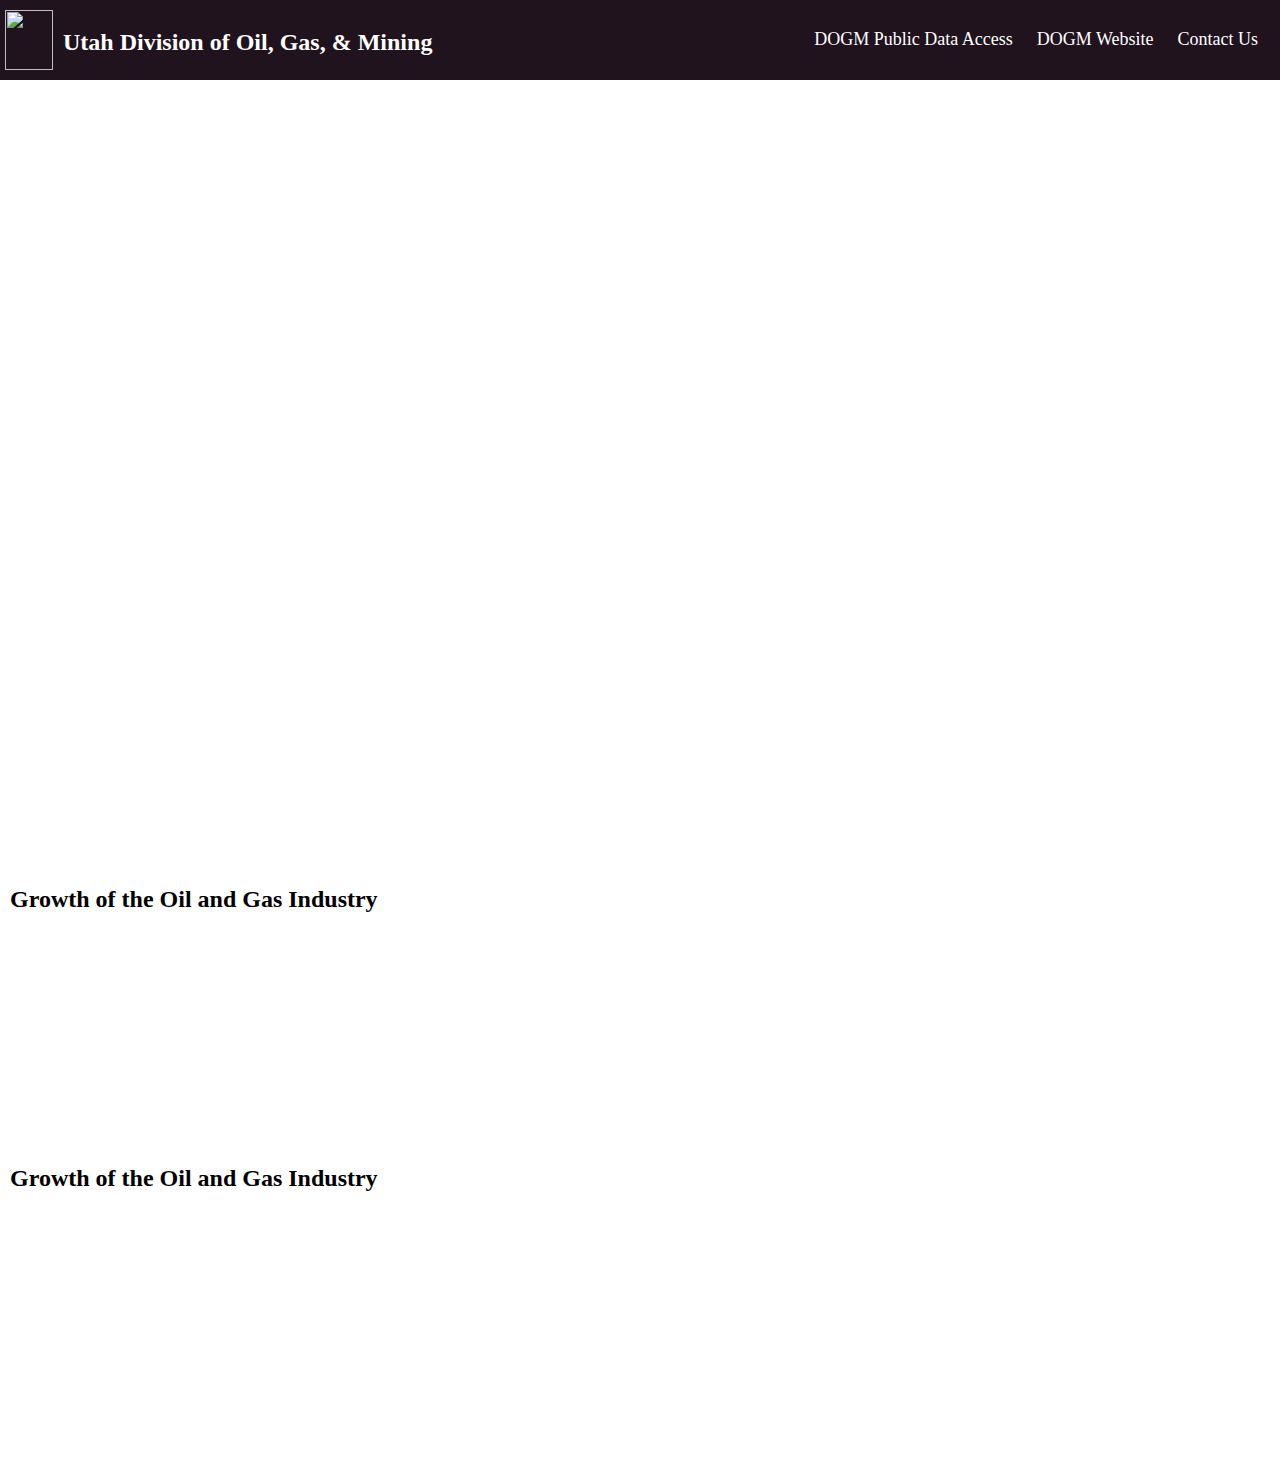
==== index.html @ 3479cd39 "Update index.html" ====
<!DOCTYPE html>
<html>

<head>
  <meta charset="utf-8">
  <meta name="viewport" content="initial-scale=1,maximum-scale=1,user-scalable=no">
  <title>OGM Time Lapse</title>
  <link rel="stylesheet" href="https://js.arcgis.com/4.20/esri/themes/light/main.css">
  <link rel="stylesheet" href="main.css">
  <script src="https://www.amcharts.com/lib/3/amcharts.js"></script>
  <script src="https://www.amcharts.com/lib/3/serial.js"></script>
  <script src="https://unpkg.com/@esri/arcgis-rest-request@1.7.1/dist/umd/request.umd.min.js"></script>
  <script src="https://unpkg.com/@esri/arcgis-rest-feature-service@1.7.1/dist/umd/feature-service.umd.min.js"></script>
  <!-- Load theme -->
  <script src="https://cdn.amcharts.com/lib/4/themes/frozen.js"></script>
  <script src="https://cdn.amcharts.com/lib/4/themes/animated.js"></script>
  <!-- load cedar -->
  <script src="https://unpkg.com/@esri/cedar/dist/umd/cedar.js"></script>
  <script src="https://js.arcgis.com/4.20/"></script>
  <script type = "text/javascript" src="main.js"></script>
</head>

<body>
  <div class="header">
    <img src="https://www.ogm.utah.gov/images/purpleLogo.png" width="48" height="60" class="purpleLogo">
    <div class="title"><b>Utah Division of Oil, Gas, & Mining</b></div>
    <div class="header-right">
      <a href="https://www.ogm.utah.gov/contact.php">Contact Us</a>
      <a href="https://www.ogm.utah.gov/index.php">DOGM Website</a>
      <a href="https://ogm-public-data-utahdnr.hub.arcgis.com/">DOGM Public Data Access</a>
    </div>
  </div>
  <div id="viewDiv"></div>
  <div id="timeSlider" class = "sample-slider"></div>
  <div id="infoDiv" class="esri-widget">
    <div> <font size = "5"><b>Growth of the Oil and Gas Industry</b></font></div><br/>
    <div id="statDiv" class="esri-widget"></div>
    <div id="statsDiv1" class="esri-widget"></div>
  </div>
  <div id= "productionPanel" class = "esri-widget">
    <div> <font size = "5"><b>Growth of the Oil and Gas Industry</b></font></div><br/>
</body>

</html>
---- main.css ----
html,
body,
#viewDiv {
	padding: 0;
	margin: 0;
	height: 96%;
	width: 100%;
}
.sample-slider {
	position: absolute;
	left: 2%;
	right: 2%;
	bottom: 20px;
	margin: 10px ;
	height: 80;
  }

#timeSlider .custom-labels{
	font-family: Arial, Helvetica, sans-serif;
	font-size: 10px;
	color: red;
	margin-top: -35px;
}

#timeSlider .custom-ticks{
	background-color: black;
	width: 1px;
	height: 8px;
	margin-top: -30px;
}

#timeSlider .custom-labels2{
	font-family: Arial, Helvetica, sans-serif;
	font-size: 12px;
	font-weight: bold;
	color: black;
	margin-top: 7 px;
}

#timeSlider .custom-ticks2{
	background-color: black;
	width: 1px;
	height: 8px;
	margin-top: 2px;
}

.esri-time-slider__slider .esri-slider {
    margin-top: -5px;
	margin-bottom: -5px;
}

#infoDiv {
	height: 260px;
	padding: 10px;
	width: 550px;
	font-size: 14pt;
}

#infoDiv span {
	color: #77496B;
	font-size: 12pt;
	font-weight: bolder;
}

ul + ul{
	margin-top: -10px;
}

.header{
	box-sizing: border-box;
	height: 80px;
	overflow: clip;
	background-color:#20131d;
	padding: 10px 5px;
}

.header a {
	float: right;
	color: rgb(255, 255, 255);
	text-align: center;
	vertical-align: bottom;
	padding: 12px;
	text-decoration: none;
	font-size: 18px;
	line-height: 25px;
	border-radius: 1px;
  }

.header a:hover{
	background-color:#77496B;
}

.purpleLogo {
	display: inline;
	vertical-align: bottom;
	float: left;
  }

  .header-right {
	display: inline;
	float: right;
	color: rgb(255, 255, 255);
	text-align: center;
	vertical-align: bottom;
	padding: 5px;
	text-decoration: none;
	font-size: 18px;
	line-height: 25px;
	border-radius: 1px;
  }

  .title {
	display: inline;
	float: left;
	color: rgb(255, 255, 255);
	text-align: center;
	vertical-align: bottom;
	line-height: 45px;
	padding: 10px;
	text-decoration: none;
	font-size: 24px;
	border-radius: 1px;
  }

#productionPanel {
	background: #fff;
	font: Arial, Helvetica, sans-serif;
	line-height: 1.5em;
	overflow: auto;
	padding: 10px;
	width: 475px;
	height: 300px;
  }

  .chart {
	  height: 300px;
  }
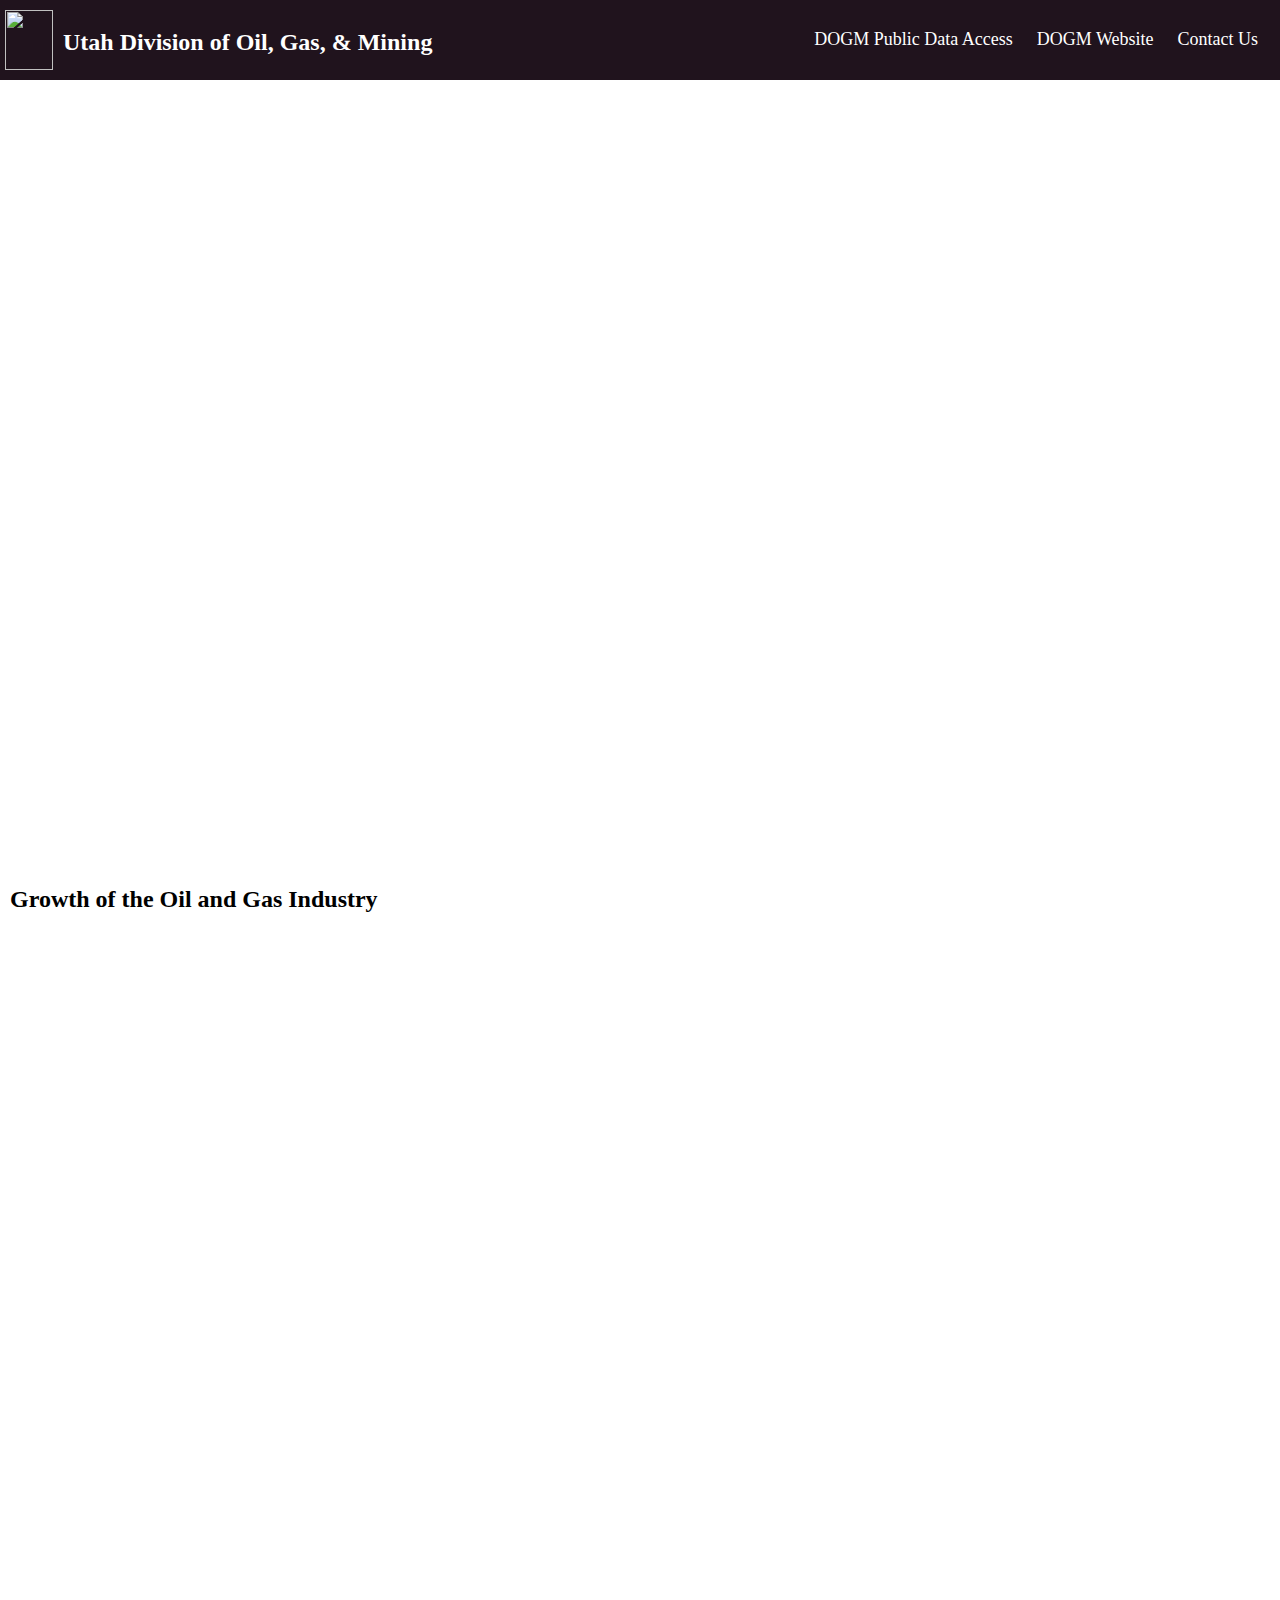
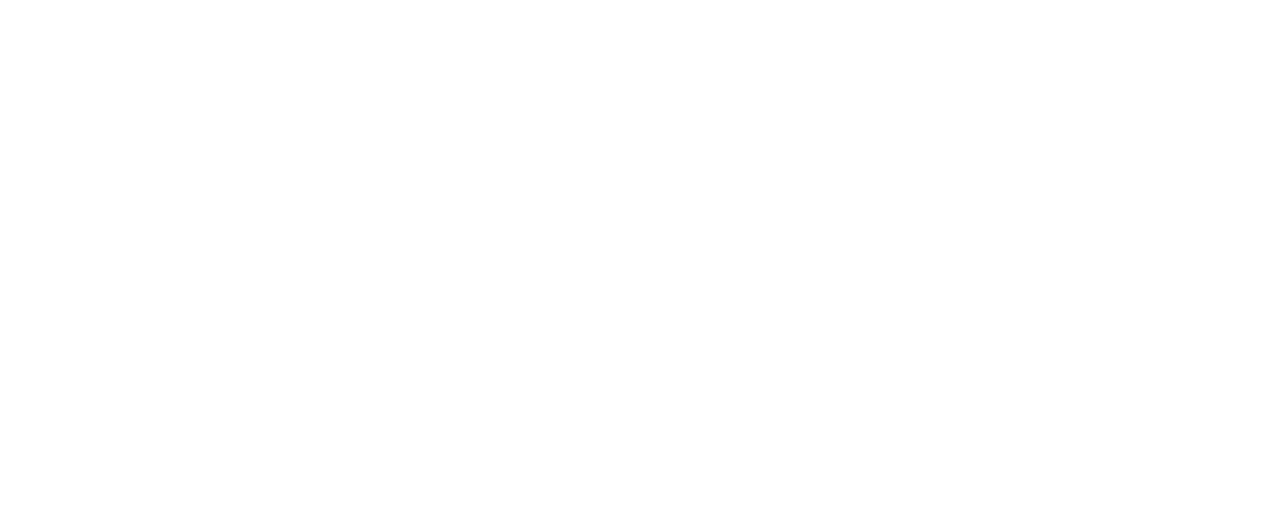
==== commit 228268c1: "adding two more charts" ====
--- a/index.html
+++ b/index.html
@@ -38,8 +38,9 @@
     <div id="statDiv" class="esri-widget"></div>
     <div id="statsDiv1" class="esri-widget"></div>
   </div>
-  <div id= "productionPanel" class = "esri-widget">
-    <div> <font size = "5"><b>Growth of the Oil and Gas Industry</b></font></div><br/>
+  <div id= "productionPanel" class = "esri-widget"></div>
+  <div id= "productionPanel1" class = "esri-widget"></div>
+  <div id= "productionPanel2" class = "esri-widget"></div>
 </body>
 
 </html>--- a/main.css
+++ b/main.css
@@ -132,6 +132,26 @@
 	height: 300px;
   }
 
+#productionPanel1 {
+	background: #fff;
+	font: Arial, Helvetica, sans-serif;
+	line-height: 1.5em;
+	overflow: auto;
+	padding: 10px;
+	width: 475px;
+	height: 300px;
+  }
+
+#productionPanel2 {
+	background: #fff;
+	font: Arial, Helvetica, sans-serif;
+	line-height: 1.5em;
+	overflow: auto;
+	padding: 10px;
+	width: 475px;
+	height: 300px;
+  }
+
   .chart {
 	  height: 300px;
   }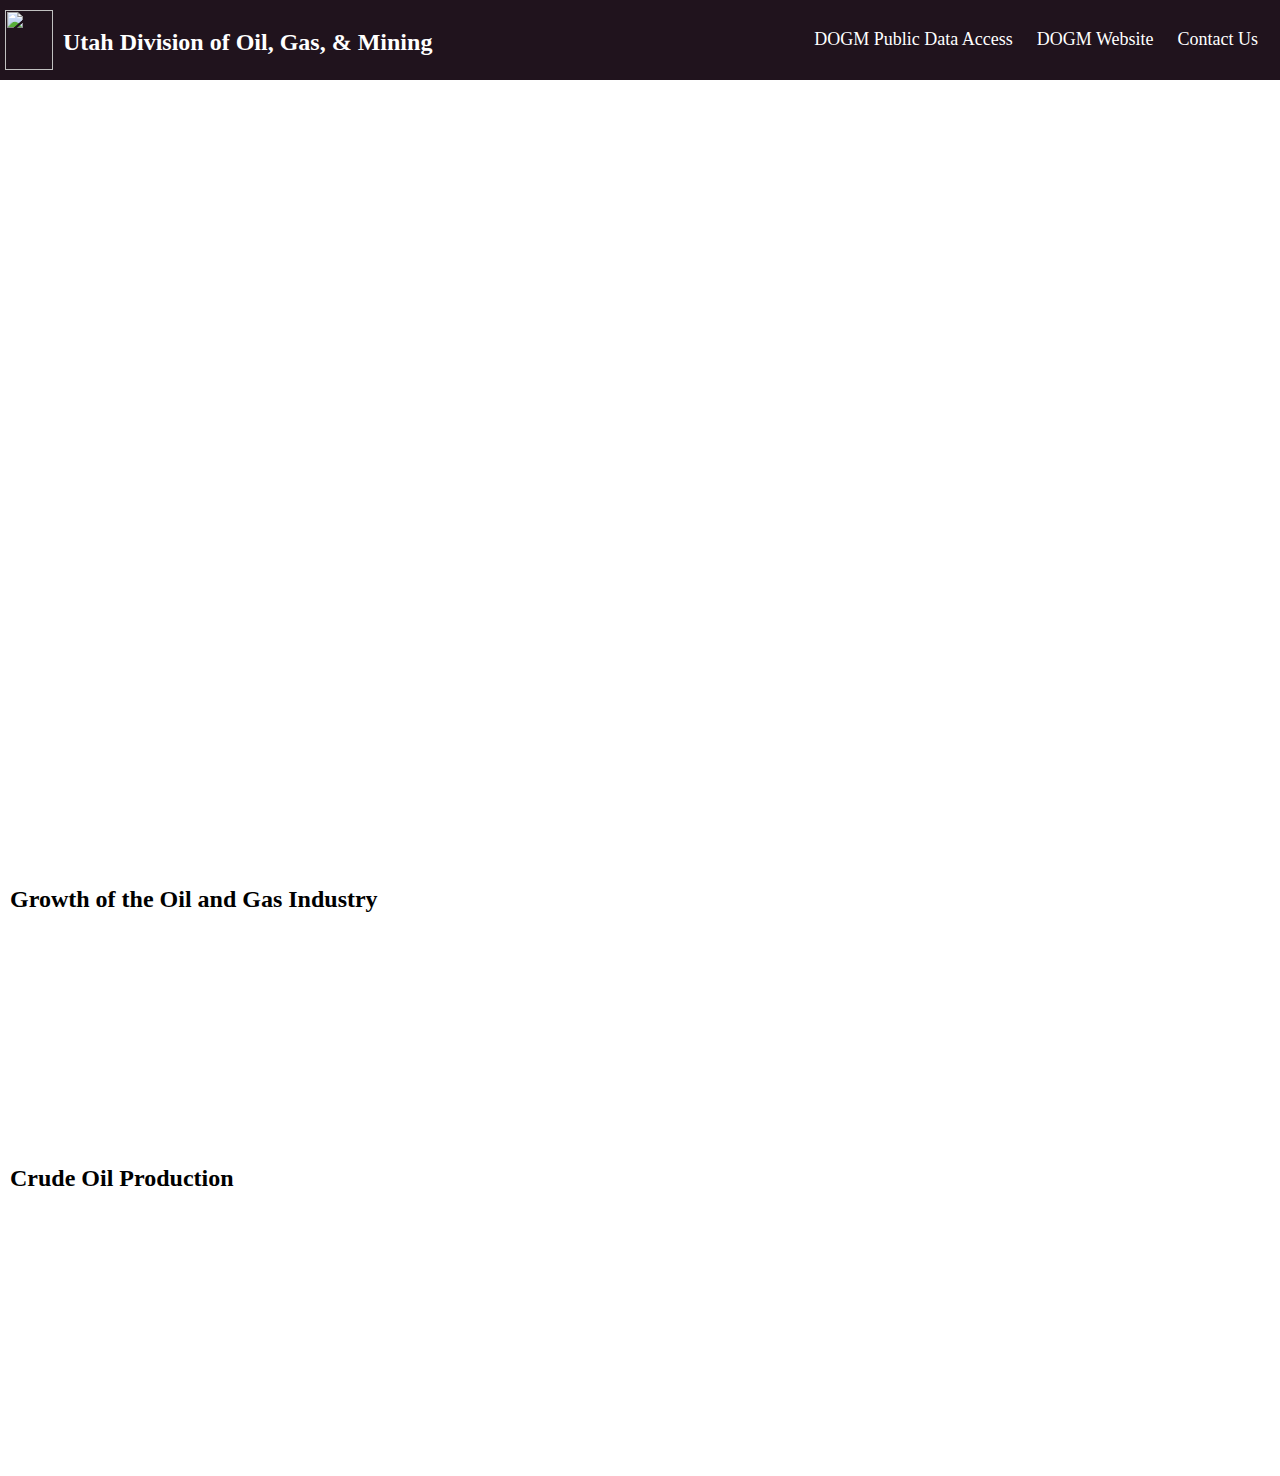
==== commit 7d4583dd: "adding title to chart" ====
--- a/index.html
+++ b/index.html
@@ -38,7 +38,9 @@
     <div id="statDiv" class="esri-widget"></div>
     <div id="statsDiv1" class="esri-widget"></div>
   </div>
-  <div id= "productionPanel" class = "esri-widget"></div>
+  <div id= "productionPanel" class = "esri-widget">
+    <div> <font size = "5"><b>Crude Oil Production</b></font></div><br/>
+    <div id="chart" class = "esri-widget"></div>
   <div id= "productionPanel1" class = "esri-widget"></div>
   <div id= "productionPanel2" class = "esri-widget"></div>
 </body>
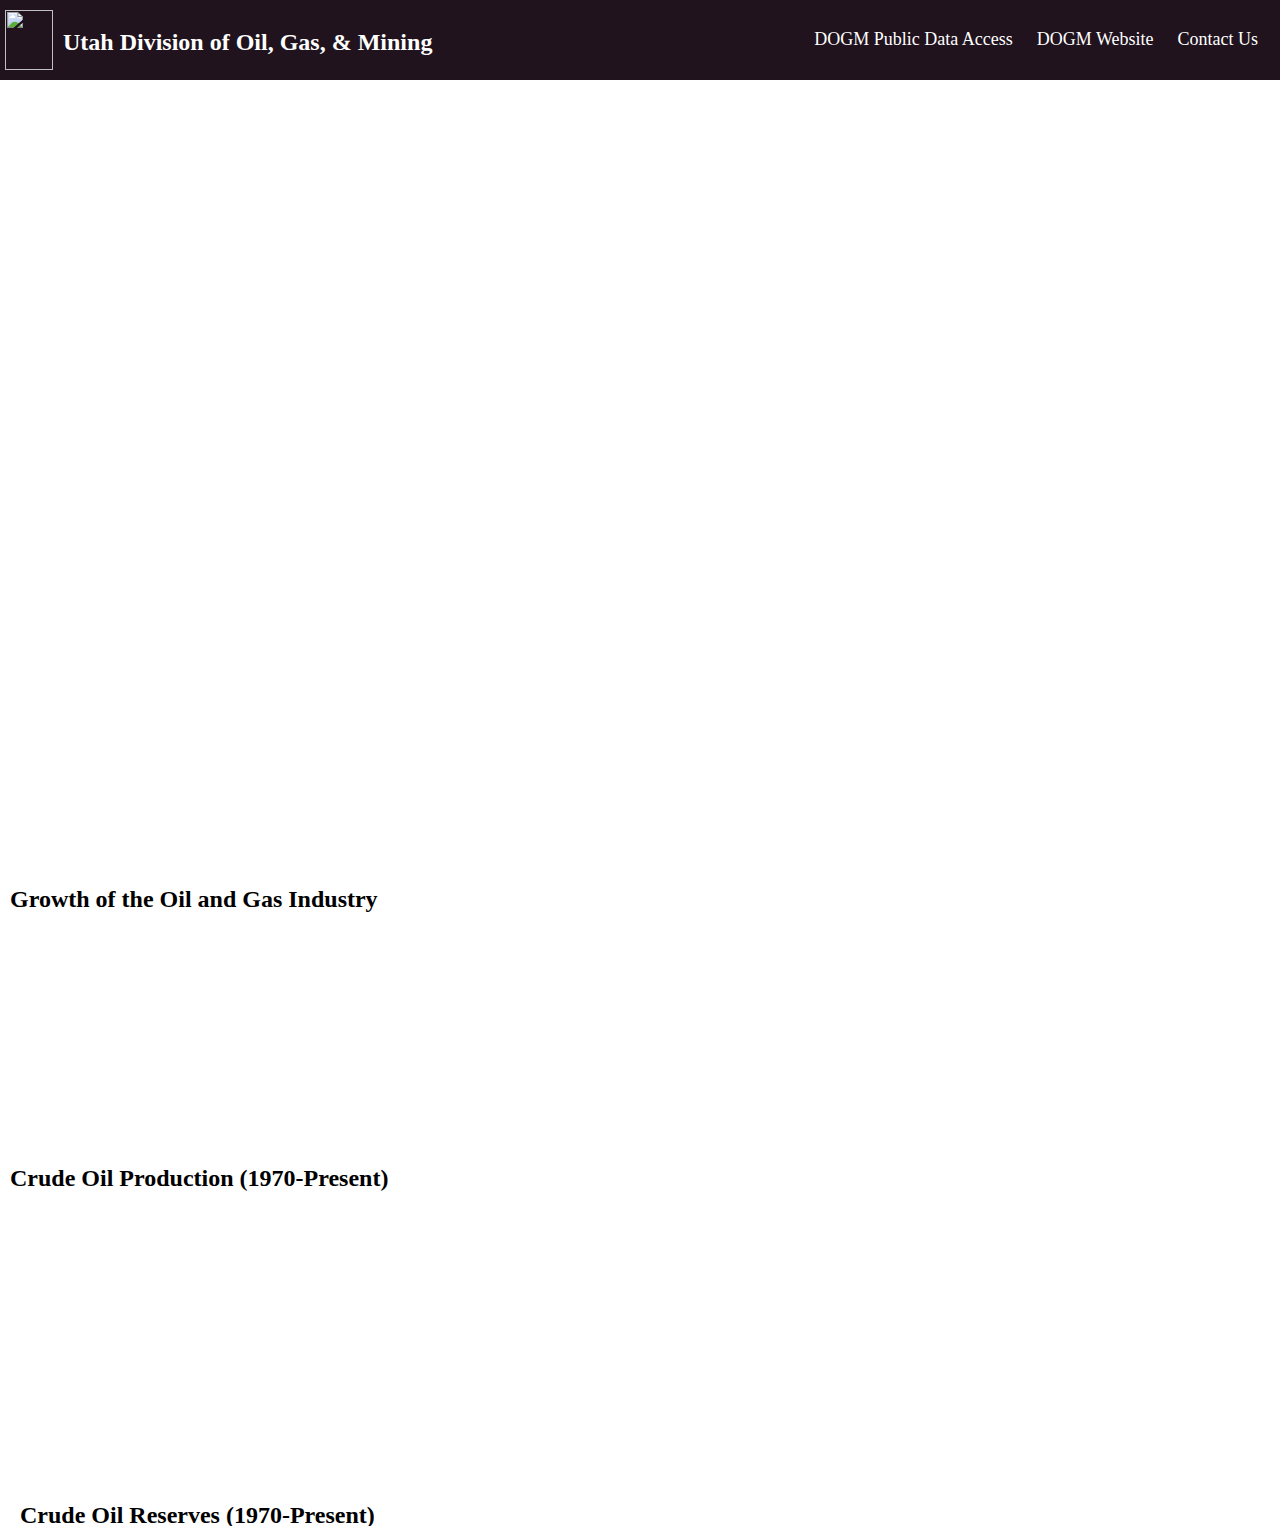
==== commit ae1decb9: "change title" ====
--- a/index.html
+++ b/index.html
@@ -5,7 +5,7 @@
 <head>
   <meta charset="utf-8">
   <meta name="viewport" content="initial-scale=1,maximum-scale=1,user-scalable=no">
-  <title>OGM Time Lapse</title>
+  <title>Growth of the Oil and Gas Industry in Utah</title>
   <link rel="stylesheet" href="https://js.arcgis.com/4.20/esri/themes/light/main.css">
   <link rel="stylesheet" href="main.css">
   <script src="https://www.amcharts.com/lib/3/amcharts.js"></script>
@@ -39,10 +39,16 @@
     <div id="statsDiv1" class="esri-widget"></div>
   </div>
   <div id= "productionPanel" class = "esri-widget">
-    <div> <font size = "5"><b>Crude Oil Production</b></font></div><br/>
+    <div> <font size = "5"><b>Crude Oil Production (1970-Present)</b></font></div>
     <div id="chart" class = "esri-widget"></div>
-  <div id= "productionPanel1" class = "esri-widget"></div>
-  <div id= "productionPanel2" class = "esri-widget"></div>
+  <div id= "productionPanel1" class = "esri-widget">
+    <div> <font size = "5"><b>Crude Oil Reserves (1970-Present)</b></font></div>
+    <div id="chart1" class = "esri-widget"></div>
+  </div>
+  <div id= "productionPanel2" class = "esri-widget">
+    <div> <font size = "5"><b>Natural Gas Reserves (1970-Present)</b></font></div>
+    <div id="chart2" class = "esri-widget"></div>
+  </div>
 </body>
 
 </html>--- a/main.css
+++ b/main.css
@@ -128,8 +128,8 @@
 	line-height: 1.5em;
 	overflow: auto;
 	padding: 10px;
-	width: 475px;
-	height: 300px;
+	width: 525px;
+	height: 350px;
   }
 
 #productionPanel1 {
@@ -138,8 +138,8 @@
 	line-height: 1.5em;
 	overflow: auto;
 	padding: 10px;
-	width: 475px;
-	height: 300px;
+	width: 525px;
+	height: 350px;
   }
 
 #productionPanel2 {
@@ -148,10 +148,21 @@
 	line-height: 1.5em;
 	overflow: auto;
 	padding: 10px;
-	width: 475px;
-	height: 300px;
+	width: 525px;
+	height: 350px;
   }
 
-  .chart {
+#chart {
 	  height: 300px;
-  }+	  width: 475px
+  }
+
+#chart1 {
+	height: 300px;
+	width: 475px
+}
+
+#chart2 {
+	height: 300px;
+	width: 475px
+}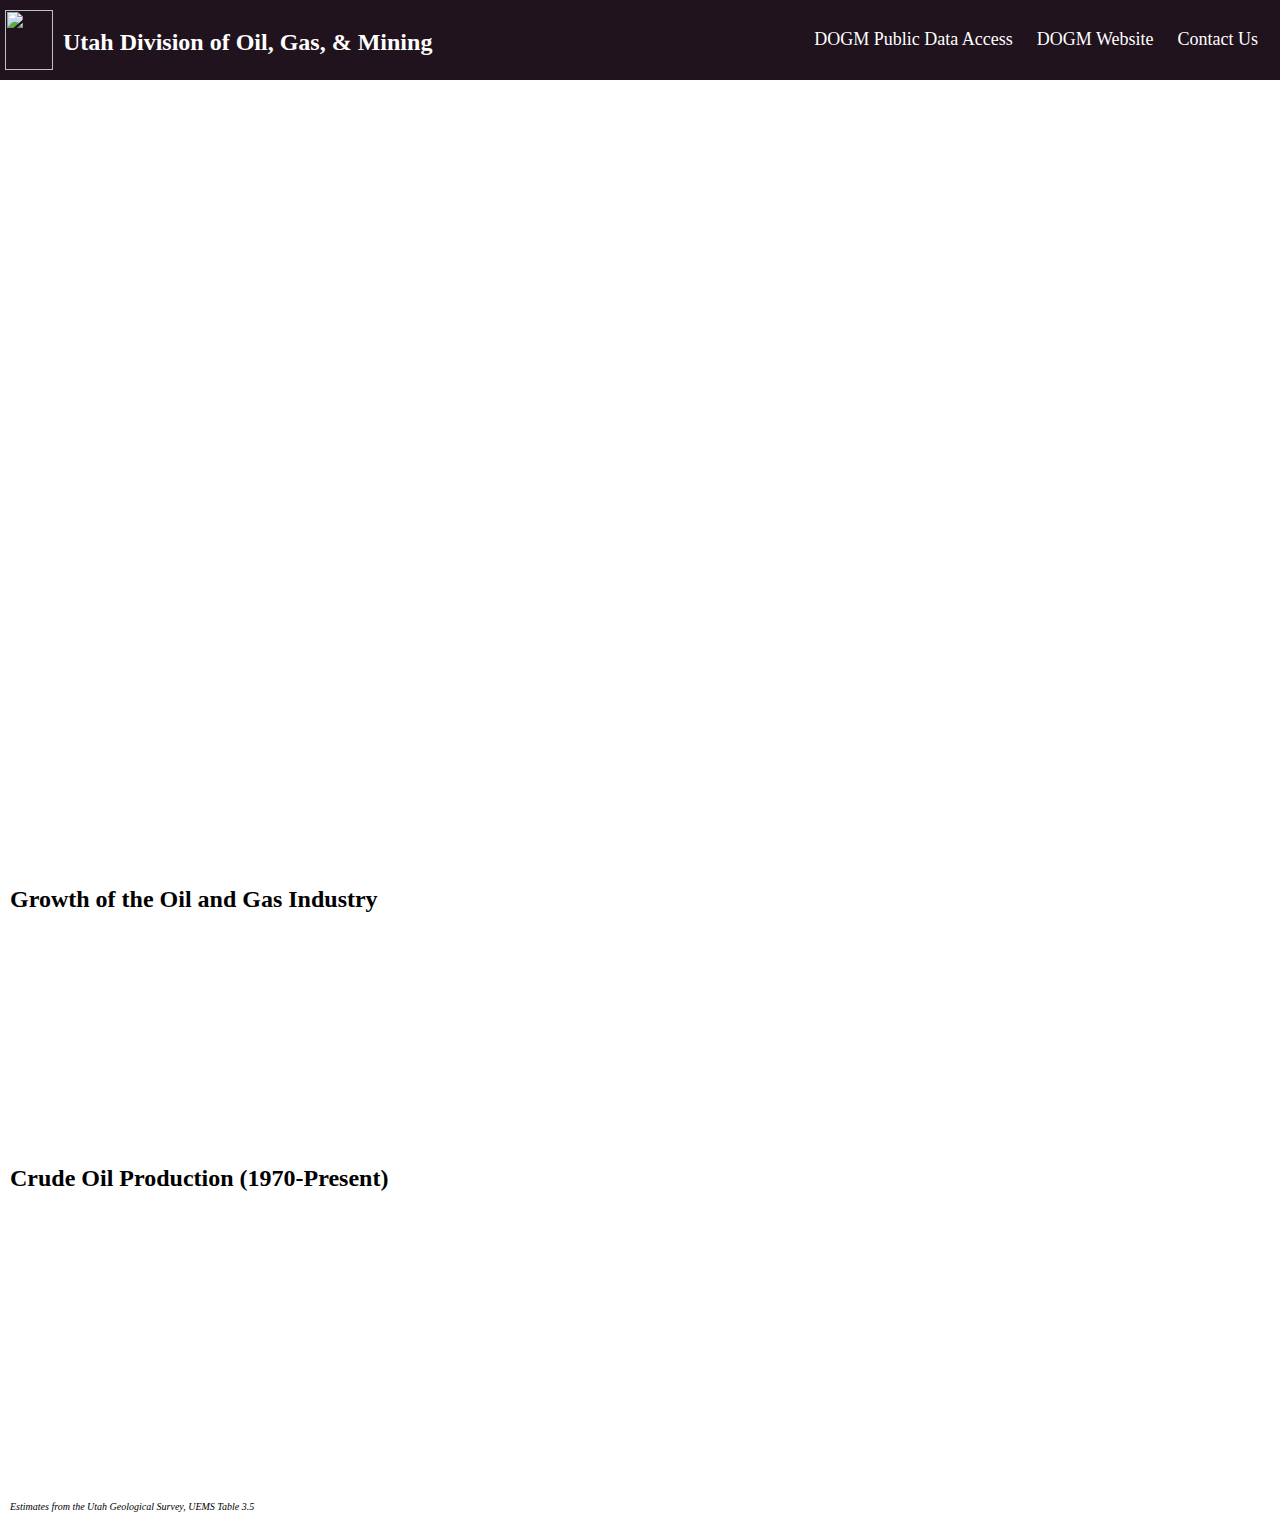
==== commit 0395542d: "arcade attempt Fail" ====
--- a/index.html
+++ b/index.html
@@ -19,6 +19,7 @@
   <script src="https://unpkg.com/@esri/cedar/dist/umd/cedar.js"></script>
   <script src="https://js.arcgis.com/4.20/"></script>
   <script type = "text/javascript" src="main.js"></script>
+  
 </head>
 
 <body>
@@ -41,13 +42,16 @@
   <div id= "productionPanel" class = "esri-widget">
     <div> <font size = "5"><b>Crude Oil Production (1970-Present)</b></font></div>
     <div id="chart" class = "esri-widget"></div>
+    <div><i><font size = '1'>Estimates from the Utah Geological Survey, UEMS Table 3.5</font></i></div>
   <div id= "productionPanel1" class = "esri-widget">
     <div> <font size = "5"><b>Crude Oil Reserves (1970-Present)</b></font></div>
     <div id="chart1" class = "esri-widget"></div>
+    <div><i><font size = '1'>Estimates from the Utah Geological Survey, UEMS Table 3.2</font></i></div>
   </div>
   <div id= "productionPanel2" class = "esri-widget">
     <div> <font size = "5"><b>Natural Gas Reserves (1970-Present)</b></font></div>
     <div id="chart2" class = "esri-widget"></div>
+    <div><i><font size = '1'>Estimates from the Utah Geological Survey, UEMS Table 3.2</font></i></div>
   </div>
 </body>
 
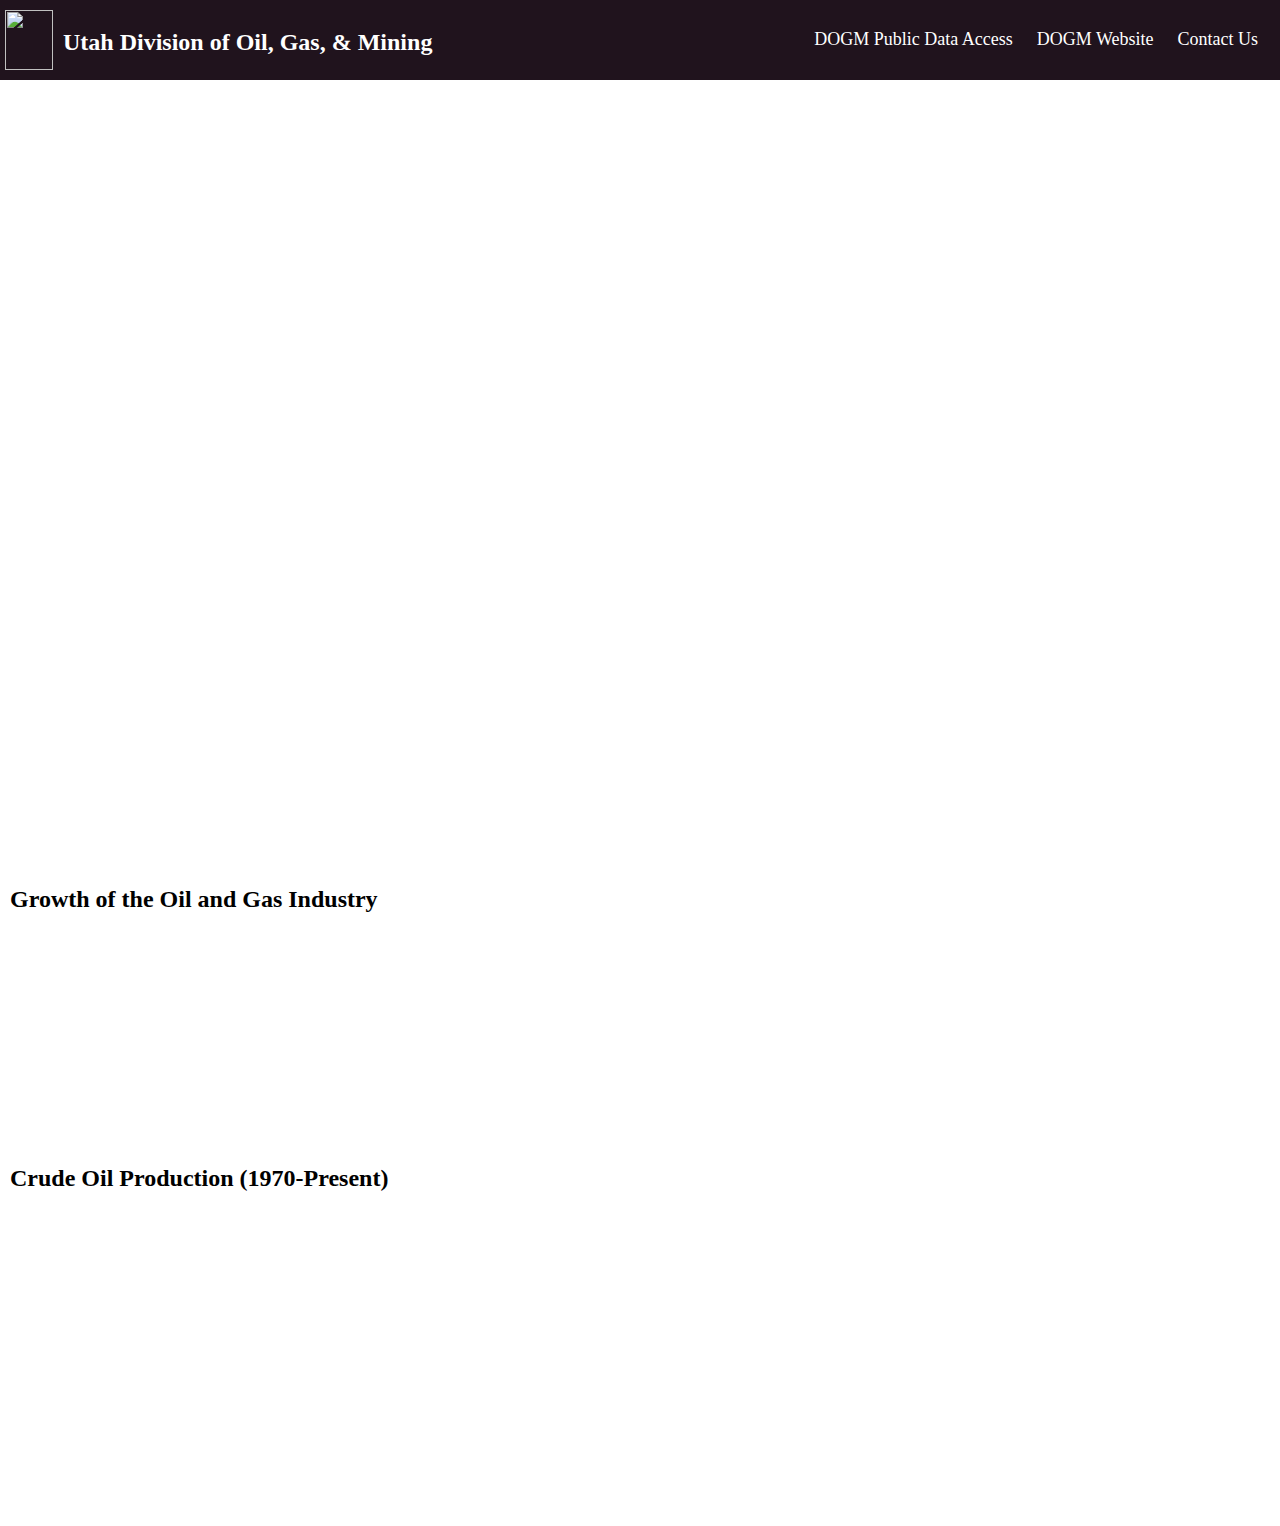
==== commit 12f46ad6: "Update index.html" ====
--- a/index.html
+++ b/index.html
@@ -40,16 +40,16 @@
     <div id="statsDiv1" class="esri-widget"></div>
   </div>
   <div id= "productionPanel" class = "esri-widget">
-    <div> <font size = "5"><b>Crude Oil Production (1970-Present)</b></font></div>
+    <div> <font size = "5"><b>Crude Oil Production (1970-Present)</b></font></div><br />
     <div id="chart" class = "esri-widget"></div>
     <div><i><font size = '1'>Estimates from the Utah Geological Survey, UEMS Table 3.5</font></i></div>
   <div id= "productionPanel1" class = "esri-widget">
-    <div> <font size = "5"><b>Crude Oil Reserves (1970-Present)</b></font></div>
+    <div> <font size = "5"><b>Crude Oil Reserves (1970-Present)</b></font></div><br />
     <div id="chart1" class = "esri-widget"></div>
     <div><i><font size = '1'>Estimates from the Utah Geological Survey, UEMS Table 3.2</font></i></div>
   </div>
   <div id= "productionPanel2" class = "esri-widget">
-    <div> <font size = "5"><b>Natural Gas Reserves (1970-Present)</b></font></div>
+    <div> <font size = "5"><b>Natural Gas Reserves (1970-Present)</b></font></div><br />
     <div id="chart2" class = "esri-widget"></div>
     <div><i><font size = '1'>Estimates from the Utah Geological Survey, UEMS Table 3.2</font></i></div>
   </div>
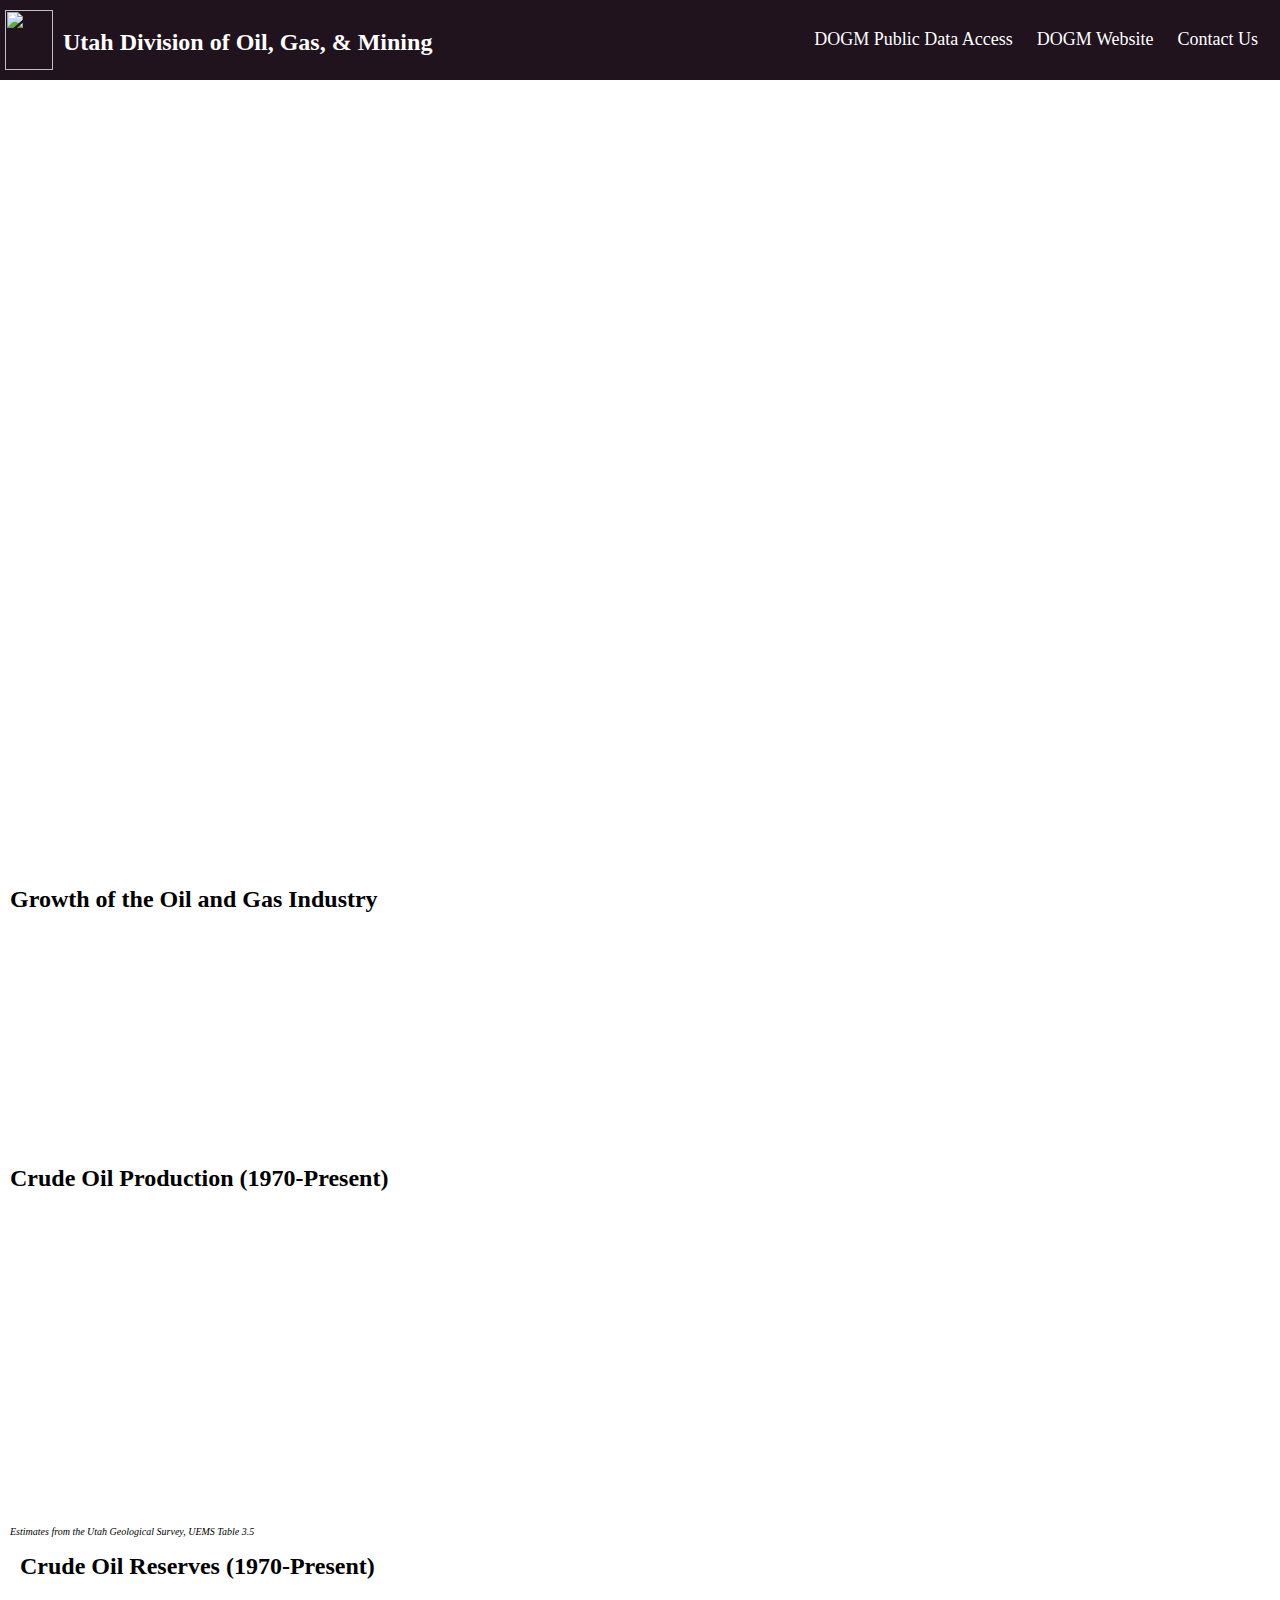
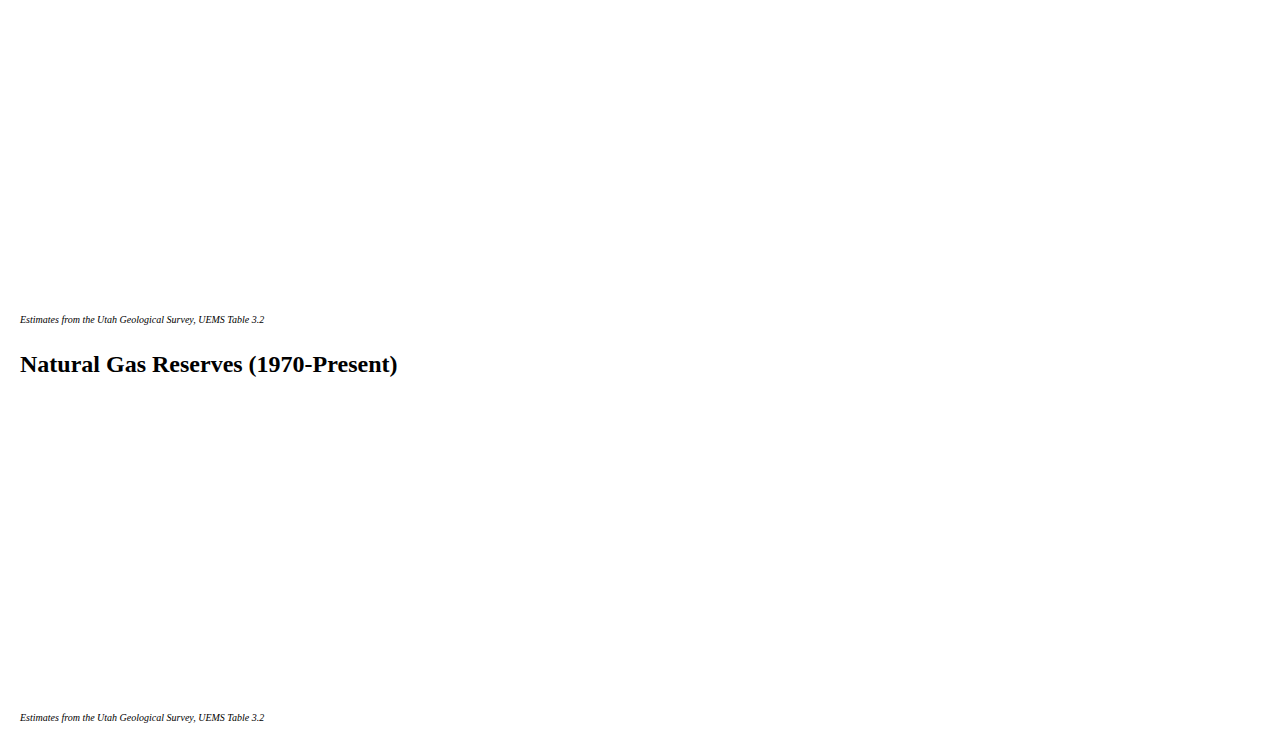
==== commit e54aea6a: "adjust graph heights" ====
--- a/index.html
+++ b/index.html
@@ -40,16 +40,16 @@
     <div id="statsDiv1" class="esri-widget"></div>
   </div>
   <div id= "productionPanel" class = "esri-widget">
-    <div> <font size = "5"><b>Crude Oil Production (1970-Present)</b></font></div><br />
+    <div> <font size = "5"><b>Crude Oil Production (1970-Present)</b></font></div>
     <div id="chart" class = "esri-widget"></div>
     <div><i><font size = '1'>Estimates from the Utah Geological Survey, UEMS Table 3.5</font></i></div>
   <div id= "productionPanel1" class = "esri-widget">
-    <div> <font size = "5"><b>Crude Oil Reserves (1970-Present)</b></font></div><br />
+    <div> <font size = "5"><b>Crude Oil Reserves (1970-Present)</b></font></div>
     <div id="chart1" class = "esri-widget"></div>
     <div><i><font size = '1'>Estimates from the Utah Geological Survey, UEMS Table 3.2</font></i></div>
   </div>
   <div id= "productionPanel2" class = "esri-widget">
-    <div> <font size = "5"><b>Natural Gas Reserves (1970-Present)</b></font></div><br />
+    <div> <font size = "5"><b>Natural Gas Reserves (1970-Present)</b></font></div>
     <div id="chart2" class = "esri-widget"></div>
     <div><i><font size = '1'>Estimates from the Utah Geological Survey, UEMS Table 3.2</font></i></div>
   </div>
--- a/main.css
+++ b/main.css
@@ -129,7 +129,7 @@
 	overflow: auto;
 	padding: 10px;
 	width: 525px;
-	height: 350px;
+	height: auto;
   }
 
 #productionPanel1 {
@@ -139,7 +139,7 @@
 	overflow: auto;
 	padding: 10px;
 	width: 525px;
-	height: 350px;
+	height: auto;
   }
 
 #productionPanel2 {
@@ -149,20 +149,20 @@
 	overflow: auto;
 	padding: 10px;
 	width: 525px;
-	height: 350px;
+	height: auto;
   }
 
 #chart {
-	  height: 300px;
+	  height: 325px;
 	  width: 475px
   }
 
 #chart1 {
-	height: 300px;
+	height: 325px;
 	width: 475px
 }
 
 #chart2 {
-	height: 300px;
+	height: 325px;
 	width: 475px
 }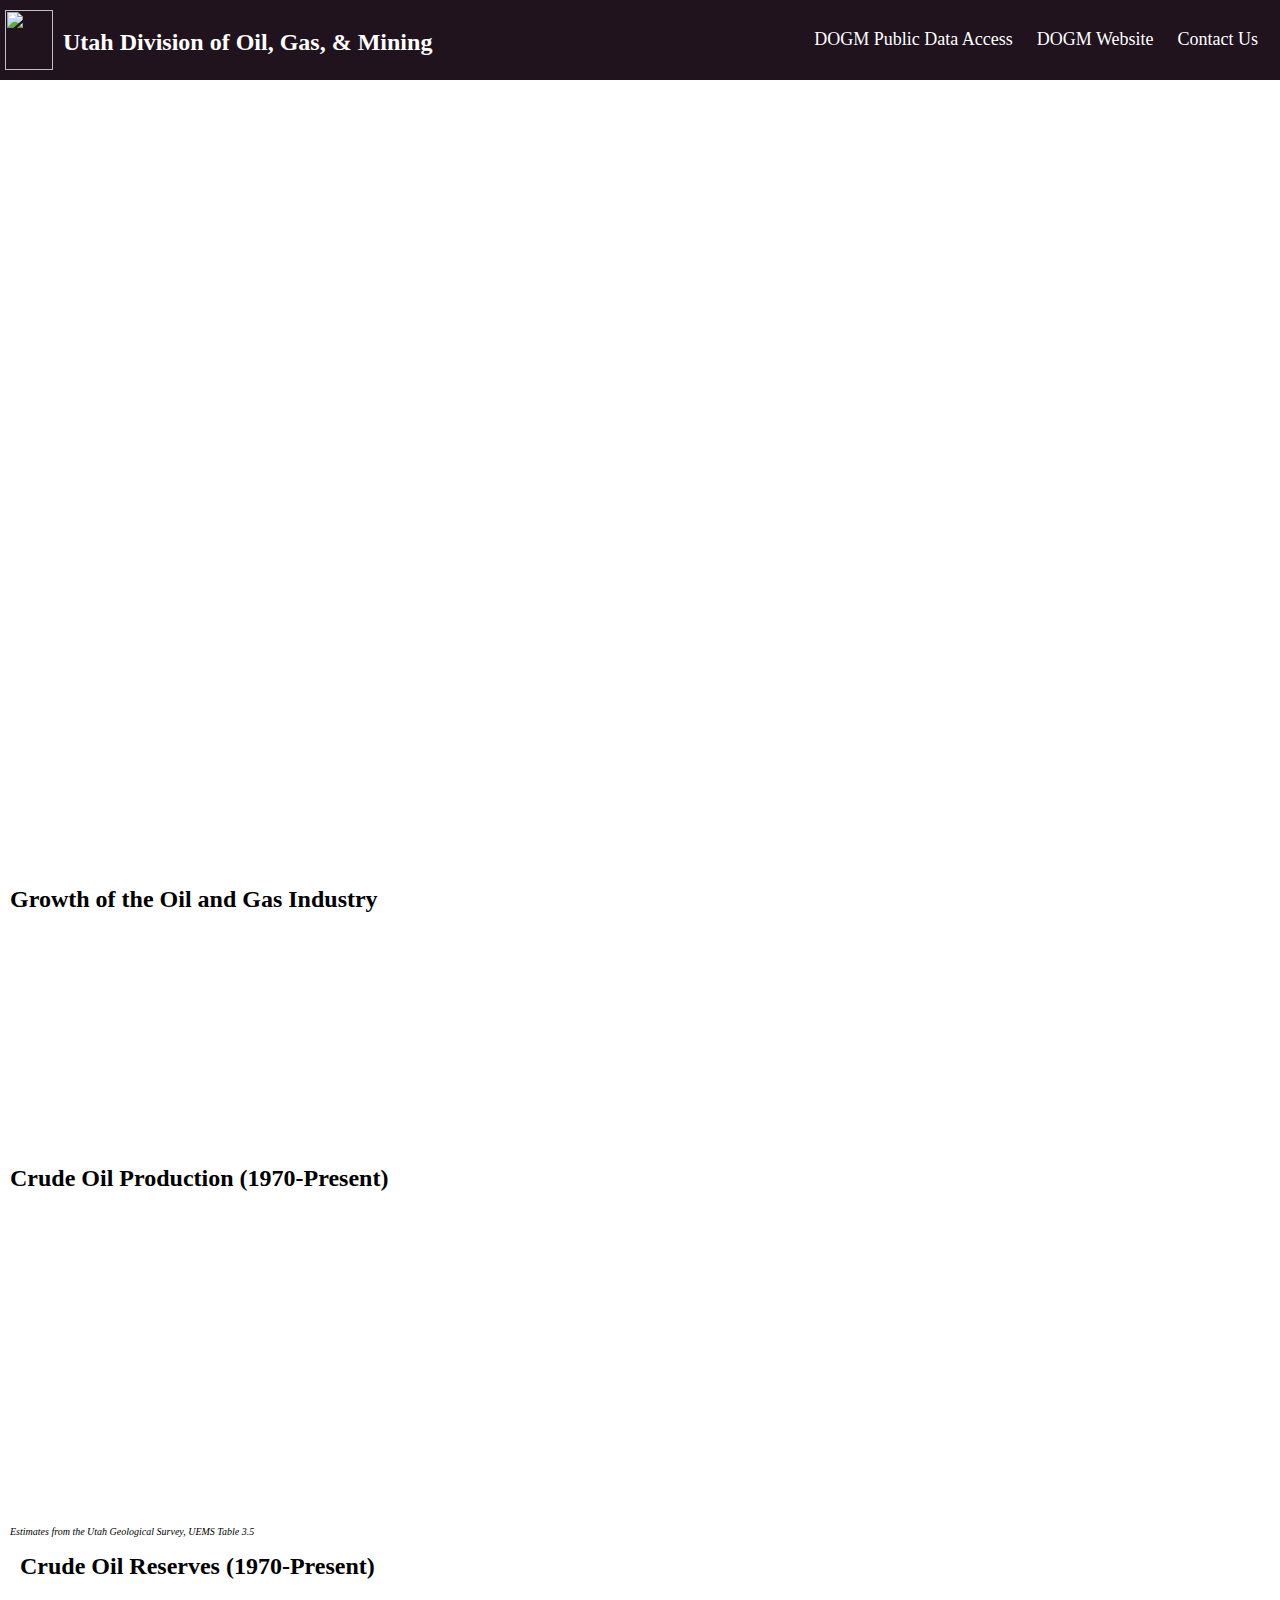
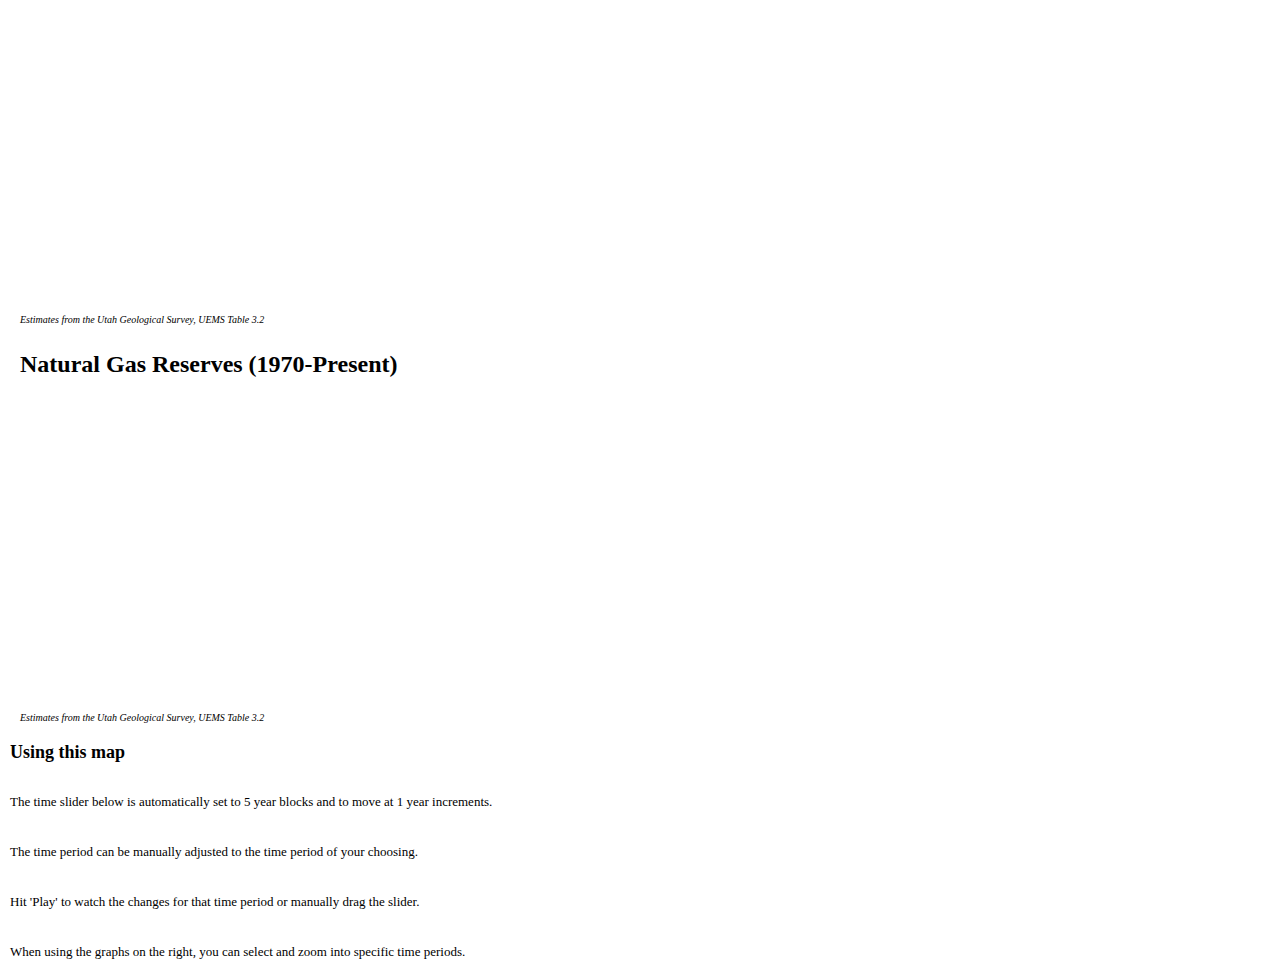
==== commit e790a395: "fix spelling error in 'specific'" ====
--- a/index.html
+++ b/index.html
@@ -38,6 +38,7 @@
     <div> <font size = "5"><b>Growth of the Oil and Gas Industry</b></font></div><br/>
     <div id="statDiv" class="esri-widget"></div>
     <div id="statsDiv1" class="esri-widget"></div>
+    <div id="statsDiv2" class="esri-widget"></div>
   </div>
   <div id= "productionPanel" class = "esri-widget">
     <div> <font size = "5"><b>Crude Oil Production (1970-Present)</b></font></div>
@@ -53,6 +54,13 @@
     <div id="chart2" class = "esri-widget"></div>
     <div><i><font size = '1'>Estimates from the Utah Geological Survey, UEMS Table 3.2</font></i></div>
   </div>
+  <div id="instructionDiv" class = "esri-widget">
+    <div> <font size = "4"><b>Using this map</b></font></div><br/>
+    <div> <font size = "2">The time slider below is automatically set to 5 year blocks and to move at 1 year increments.<br/><br/> 
+    The time period can be manually adjusted to the time period of your choosing.<br/><br/> 
+    Hit 'Play' to watch the changes for that time period or manually drag the slider. <br/><br/>
+    When using the graphs on the right, you can select and zoom into specific time periods.</font></div>
+  </div>
 </body>
 
-</html>+</html>
